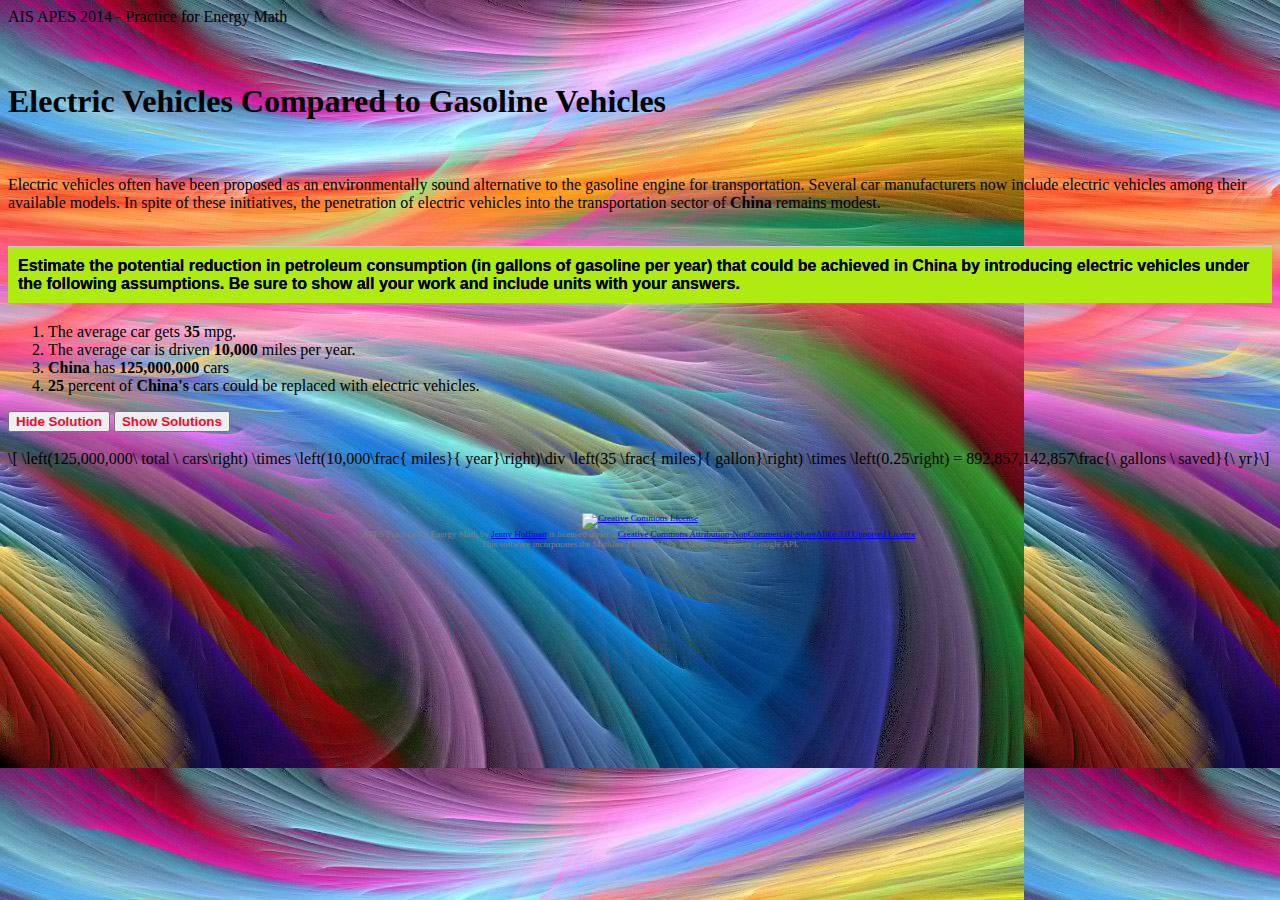
==== ElectricVehiclesChina.html @ ce776c35 "Electric Vehicles FRQ" ====
<!DOCTYPE html>
<html lang="en-US">
<head>

<meta charset="UTF-8" />
<meta http-equiv="X-UA-Compatible" content="IE=edge"/>

<title>Electric Vehicles FRQ </title>

<!-- the link below is the little mathjax icon in the webpage tab-->

<link rel="shortcut icon" href="greenenergy.png">
<link rel="stylesheet" type="text/css" media="all" href="http://www.mathjax.org/wp-content/themes/mathjax/style.css" />

<script type='text/javascript' src='http://www.mathjax.org/wp-content/plugins/syntax-highlighter-mt/scripts/shCore.js'></script>
<script type='text/javascript' src='http://www.mathjax.org/wp-content/plugins/syntax-highlighter-mt/scripts/shAutoloader.js'></script>
<script src="https://ajax.googleapis.com/ajax/libs/jquery/1.4.3/jquery.min.js"></script>

<link type='text/css' rel='stylesheet' href='http://www.mathjax.org/wp-content/plugins/syntax-highlighter-mt/styles/shCore.css'/>
<link type='text/css' rel='stylesheet' href='http://www.mathjax.org/wp-content/plugins/syntax-highlighter-mt/styles/shThemeDefault.css'/>

<!-- the background color is the color surrounding the worksheet-->

<style type="text/css" id="custom-background-css">
body.custom-background { background-image:url('abstractbackground.jpg');
 }

</style>

<style>
#content {
margin: 0 auto;
}
</style>

<style>
#site-title {
    margin: 0;
    width: 600px;
}
</style>


<style type="text/css" id="math-header-css">
.math-header, .section-header {
    background: #afeb10;
    border-top: 1px solid #ccc;
    color: ##FFBF00;
    font-family: "Helvetica Neue", Arial, Helvetica, "Nimbus Sans L", sans-serif;
    font-weight: bold;
    margin-bottom: 20px;
    padding: 10px;
    text-shadow: 0 0 0
}

</style>

<!-- I downloaded TwentyTen Wordpress theme - that is what the mathjax css is based on - and found the css for the show/hide buttons using the inspect element feature, then copied it here-->
<style type="text/css" id="input">
#content input,
#content textarea {
  color: #F2072E;
  font-weight: bold;
}

</style>


<script>
$(document).ready(function() {
  $('showhide').hide();
});
</script>

<script type="text/javascript">

/**
 * Returns a random number between min and max
 */
function getRandomArb (min, max) {
    return Math.random() * (max - min) + min;
}

/**
 * Returns a random integer between min and max
 * Using Math.round() will give you a non-uniform distribution!
 */
function getRandomInt (min, max) {
    return Math.floor(Math.random() * (max - min + 1)) + min;
}

/** Jenny found this, but not sure if it is needed - should try to remove it and see if answers still round*/

function answertoproblem (number) {
    return Math.round();
}
/**
 * Jenny found this to add commas to integers
 */

function digits (number) { 
    return number.toString().replace(/(\d)(?=(\d\d\d)+(?!\d))/g, "$1,"); 
}

</script>

<script type="text/x-mathjax-config">

  MathJax.Hub.Config({

    tex2jax: { inlineMath: [['$','$'],['\\(','\\)']] }

  });

</script>

<script type='text/javascript' src='http://cdn.mathjax.org/mathjax/latest/MathJax.js?config=TeX-AMS-MML_HTMLorMML'></script>

</head>



<body class="page page-id-612 page-child parent-pageid-13 page-template-default custom-background">

<div id="wrapper" class="hfeed">
  <div id="header">
    <div id="masthead">

	<div id="branding" role="banner">
           <div id="site-title">
        	<span>AIS APES 2014 - Practice for Energy Math</span>
 	   </div>
	  <div id="site-description"></div><!--I moved the Practice for Energy Math to the site title above think it looks cleaner-->
        </div>
       </div><!-- #branding -->
     </div> 
   
    <div class="clear"></div>
<br/><br/>
<div id="main">
 <div id="container">
  <div id="content" role="main">
    <div id="post-612" class="post-612 page type-page status-publish hentry">

<div class="showhide" id="showhide">
     <h1 class="entry-title">Electric Vehicles Compared to Gasoline Vehicles</h1>
<br/>
<script>
  
       var countryis = "China";
       var carsincountry = 125000000;/** http://en.wikipedia.org/wiki/List_of_countries_by_vehicles_per_capita*/
       var milespergallon = 35;/** http://www.marketingcharts.com/topics/asia-pacific/us-last-among-major-countries-in-car-fuel-economy-standards-1141/icct-fuel-economy-mpg-standardsgif*/
       var avgmilescardriven = 10000;
       var decimalelectric = .25;
       var percentelectric = 25;
       var answertoproblem = Math.round(carsincountry*avgmilescardriven/milespergallon*percentelectric);
      
  </script>

  
  <p>Electric vehicles often have been proposed as an environmentally sound alternative to the gasoline engine for transportation.  Several car manufacturers now include electric vehicles among their available models.  In spite of these initiatives, the penetration of electric vehicles into the transportation sector of <b><script>document.write(countryis)</script></b> remains modest.</p>  
  <br/>

  

<div class="math-header">Estimate the potential reduction in petroleum consumption (in gallons of gasoline per year) that could be achieved in <b><script>document.write(countryis)</script></b> by introducing electric vehicles under the following assumptions.  Be sure to show all your work and include units with your answers.</div>

<ol>
  <li> The average car gets <b><script>document.write(milespergallon)</script></b> mpg.</li>
  <li> The average car is driven <b><script>document.write(avgmilescardriven.toString().replace(/(\d)(?=(\d\d\d)+(?!\d))/g, "$1,"))</script></b> miles per year.</li>
  <li> <b><script>document.write(countryis)</script></b> has <b><script>document.write(carsincountry.toString().replace(/(\d)(?=(\d\d\d)+(?!\d))/g, "$1,"))</script></b> cars</li>
  <li> <b><script>document.write(percentelectric)</script></b> percent of <b><script>document.write(countryis)</script>'s</b> cars could be replaced with electric vehicles.</li>
</ol>

<input type="submit" name="hideh2" value="Hide Solution" id="hideh2" /> <input type="submit" name="showh2" value="Show Solutions" id="showh2" />

<br/><br/>
<div class="showhide2" id="showhide2">

 <script>
  document.write("\\[ \\left("+carsincountry.toString().replace(/(\d)(?=(\d\d\d)+(?!\d))/g, "$1,")+"\\ total \\ cars\\right) \\times \\left("+avgmilescardriven.toString().replace(/(\d)(?=(\d\d\d)+(?!\d))/g, "$1,")+"\\frac{\ miles}{\ year}\\right)\\div \\left("+milespergallon+" \\frac{\ miles}{\ gallon}\\right) \\times \\left("+decimalelectric+"\\right) = "+answertoproblem.toString().replace(/(\d)(?=(\d\d\d)+(?!\d))/g, "$1,")+"\\frac{\\ gallons \\ saved}{\\ yr}\\]");
  </script>

</div>
<script>

$('#showhide2').hide(2600, function() {});


$('#showh2').click(function() {
  $('#showhide2').show('slow', function() {});
});

$('#hideh2').click(function() {
  $('#showhide2').hide('slow', function() {});
});
</script>


<br/><br/>
  
</body>
<p style="font-size:xx-small; color:gray; text-align:center;">
<a rel="license" href="http://creativecommons.org/licenses/by-nc-sa/3.0/deed.en_US"><img alt="Creative Commons License" style="border-width:0" src="http://i.creativecommons.org/l/by-nc-sa/3.0/80x15.png" /></a><br /><span xmlns:dct="http://purl.org/dc/terms/" property="dct:title">APES Practice for Energy Math</span> by <a xmlns:cc="http://creativecommons.org/ns#" href="http://www.physics.drexel.edu/~tim" property="cc:attributionName" rel="cc:attributionURL">Jenny Hoffman</a> is licensed under a <a rel="license" href="http://creativecommons.org/licenses/by-nc-sa/3.0/deed.en_US">Creative Commons Attribution-NonCommercial-ShareAlike 3.0 Unported License</a>.
<br/>
This software incorporates the MathJax TEX and CSS libraries and JQuery
Google API.</p>
</html>
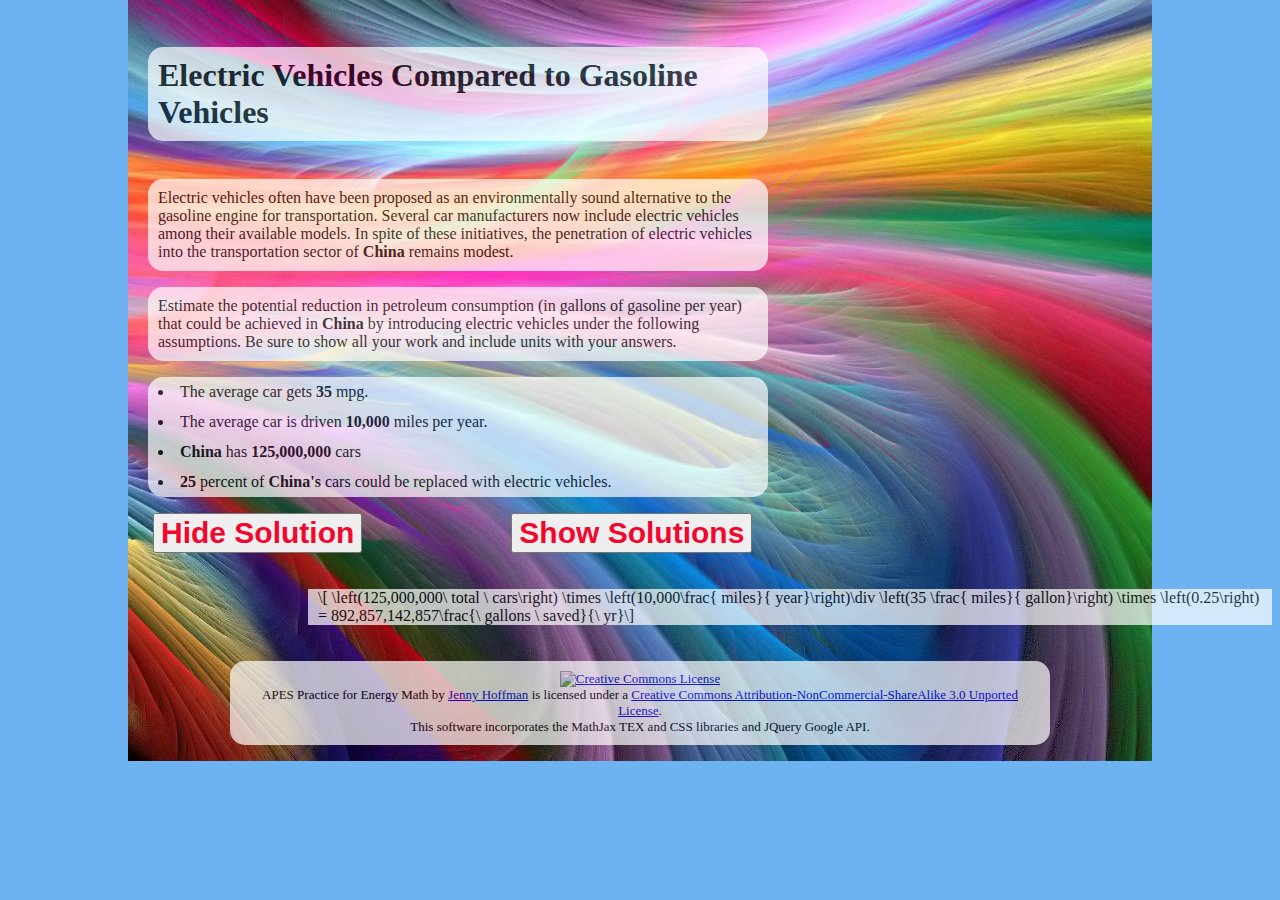
==== commit 42d79c6b: "Update ElectricVehiclesChina.html" ====
--- a/ElectricVehiclesChina.html
+++ b/ElectricVehiclesChina.html
@@ -22,27 +22,23 @@
 <!-- the background color is the color surrounding the worksheet-->
 
 <style type="text/css" id="custom-background-css">
-body.custom-background { background-image:url('abstractbackground.jpg');
+body.custom-background { 
+    background-color: #6DB3F2;
+    background-image:url('abstractbackground.jpg');
+    background-repeat:no-repeat;
+    background-position: center center;
  }
 
-</style>
-
-<style>
 #content {
-margin: 0 auto;
-}
-</style>
-
-<style>
-#site-title {
-    margin: 0;
-    width: 600px;
+    margin: 0 auto;
 }
 </style>
 
 
 <style type="text/css" id="math-header-css">
 .math-header, .section-header {
+    margin-left: 40px;
+    display: inline-block;
     background: #afeb10;
     border-top: 1px solid #ccc;
     color: ##FFBF00;
@@ -61,6 +57,64 @@
 #content textarea {
   color: #F2072E;
   font-weight: bold;
+  font-size: 30px;
+}
+
+.writing {
+    width: 600px;
+    border-radius: 15px;
+    margin-left: 140px;
+    background: white;
+    opacity: 0.7;
+    display: inline-block;
+    padding: 10px;
+}
+
+.list {
+    line-height: 30px;
+    background: white;
+    list-style-position: inside;
+    opacity: 0.7;
+    width: 600px;
+    padding-left: 10px;
+    padding-right: 10px;
+    margin-left: 100px;
+
+}
+
+#topitem {
+  border-top-left-radius: 15px;
+  border-top-right-radius: 15px;
+}
+
+#bottomitem {
+  border-bottom-left-radius: 15px;
+  border-bottom-right-radius: 15px;
+}
+
+.showhideall {
+    background: white;
+    opacity: 0.7;
+    padding-left: 10px;
+    padding-right: 10px;
+    display: inline-block;
+    margin-left: 300px;
+
+}
+
+input {
+    margin-left: 145px;
+}
+
+.end {
+    background: white;
+    border-radius: 15px;
+    width: 800px;
+    margin: 0 auto;
+    opacity: 0.7;
+    padding: 10px;
+
+
 }
 
 </style>
@@ -122,28 +176,15 @@
 
 <body class="page page-id-612 page-child parent-pageid-13 page-template-default custom-background">
 
-<div id="wrapper" class="hfeed">
-  <div id="header">
-    <div id="masthead">
-
-	<div id="branding" role="banner">
-           <div id="site-title">
-        	<span>AIS APES 2014 - Practice for Energy Math</span>
- 	   </div>
-	  <div id="site-description"></div><!--I moved the Practice for Energy Math to the site title above think it looks cleaner-->
-        </div>
-       </div><!-- #branding -->
-     </div> 
-   
-    <div class="clear"></div>
-<br/><br/>
+<br>
+
 <div id="main">
  <div id="container">
   <div id="content" role="main">
     <div id="post-612" class="post-612 page type-page status-publish hentry">
 
 <div class="showhide" id="showhide">
-     <h1 class="entry-title">Electric Vehicles Compared to Gasoline Vehicles</h1>
+     <h1 class="writing">Electric Vehicles Compared to Gasoline Vehicles</h1>
 <br/>
 <script>
   
@@ -158,24 +199,26 @@
   </script>
 
   
-  <p>Electric vehicles often have been proposed as an environmentally sound alternative to the gasoline engine for transportation.  Several car manufacturers now include electric vehicles among their available models.  In spite of these initiatives, the penetration of electric vehicles into the transportation sector of <b><script>document.write(countryis)</script></b> remains modest.</p>  
+  <p class="writing">Electric vehicles often have been proposed as an environmentally sound alternative to the gasoline engine for transportation.  Several car manufacturers now include electric vehicles among their available models.  In spite of these initiatives, the penetration of electric vehicles into the transportation sector of <b><script>document.write(countryis)</script></b> remains modest.</p>  
   <br/>
 
   
 
-<div class="math-header">Estimate the potential reduction in petroleum consumption (in gallons of gasoline per year) that could be achieved in <b><script>document.write(countryis)</script></b> by introducing electric vehicles under the following assumptions.  Be sure to show all your work and include units with your answers.</div>
-
-<ol>
-  <li> The average car gets <b><script>document.write(milespergallon)</script></b> mpg.</li>
-  <li> The average car is driven <b><script>document.write(avgmilescardriven.toString().replace(/(\d)(?=(\d\d\d)+(?!\d))/g, "$1,"))</script></b> miles per year.</li>
-  <li> <b><script>document.write(countryis)</script></b> has <b><script>document.write(carsincountry.toString().replace(/(\d)(?=(\d\d\d)+(?!\d))/g, "$1,"))</script></b> cars</li>
-  <li> <b><script>document.write(percentelectric)</script></b> percent of <b><script>document.write(countryis)</script>'s</b> cars could be replaced with electric vehicles.</li>
-</ol>
+<div class="writing">Estimate the potential reduction in petroleum consumption (in gallons of gasoline per year) that could be achieved in <b><script>document.write(countryis)</script></b> by introducing electric vehicles under the following assumptions.  Be sure to show all your work and include units with your answers.</div>
+<br>
+
+<ul>
+  <li class="list" id="topitem"> The average car gets <b><script>document.write(milespergallon)</script></b> mpg.</li>
+  <li class="list"> The average car is driven <b><script>document.write(avgmilescardriven.toString().replace(/(\d)(?=(\d\d\d)+(?!\d))/g, "$1,"))</script></b> miles per year.</li>
+  <li class="list"> <b><script>document.write(countryis)</script></b> has <b><script>document.write(carsincountry.toString().replace(/(\d)(?=(\d\d\d)+(?!\d))/g, "$1,"))</script></b> cars</li>
+  <li class="list" id="bottomitem"> <b><script>document.write(percentelectric)</script></b> percent of <b><script>document.write(countryis)</script>'s</b> cars could be replaced with electric vehicles.</li>
+</ul>
 
 <input type="submit" name="hideh2" value="Hide Solution" id="hideh2" /> <input type="submit" name="showh2" value="Show Solutions" id="showh2" />
+<br>
 
 <br/><br/>
-<div class="showhide2" id="showhide2">
+<div class="showhideall" id="showhide2">
 
  <script>
   document.write("\\[ \\left("+carsincountry.toString().replace(/(\d)(?=(\d\d\d)+(?!\d))/g, "$1,")+"\\ total \\ cars\\right) \\times \\left("+avgmilescardriven.toString().replace(/(\d)(?=(\d\d\d)+(?!\d))/g, "$1,")+"\\frac{\ miles}{\ year}\\right)\\div \\left("+milespergallon+" \\frac{\ miles}{\ gallon}\\right) \\times \\left("+decimalelectric+"\\right) = "+answertoproblem.toString().replace(/(\d)(?=(\d\d\d)+(?!\d))/g, "$1,")+"\\frac{\\ gallons \\ saved}{\\ yr}\\]");
@@ -200,9 +243,10 @@
 <br/><br/>
   
 </body>
-<p style="font-size:xx-small; color:gray; text-align:center;">
+<br>
+<p class="end"style="font-size:small; color:dark gray; text-align:center;">
 <a rel="license" href="http://creativecommons.org/licenses/by-nc-sa/3.0/deed.en_US"><img alt="Creative Commons License" style="border-width:0" src="http://i.creativecommons.org/l/by-nc-sa/3.0/80x15.png" /></a><br /><span xmlns:dct="http://purl.org/dc/terms/" property="dct:title">APES Practice for Energy Math</span> by <a xmlns:cc="http://creativecommons.org/ns#" href="http://www.physics.drexel.edu/~tim" property="cc:attributionName" rel="cc:attributionURL">Jenny Hoffman</a> is licensed under a <a rel="license" href="http://creativecommons.org/licenses/by-nc-sa/3.0/deed.en_US">Creative Commons Attribution-NonCommercial-ShareAlike 3.0 Unported License</a>.
 <br/>
 This software incorporates the MathJax TEX and CSS libraries and JQuery
 Google API.</p>
-</html>+</html>
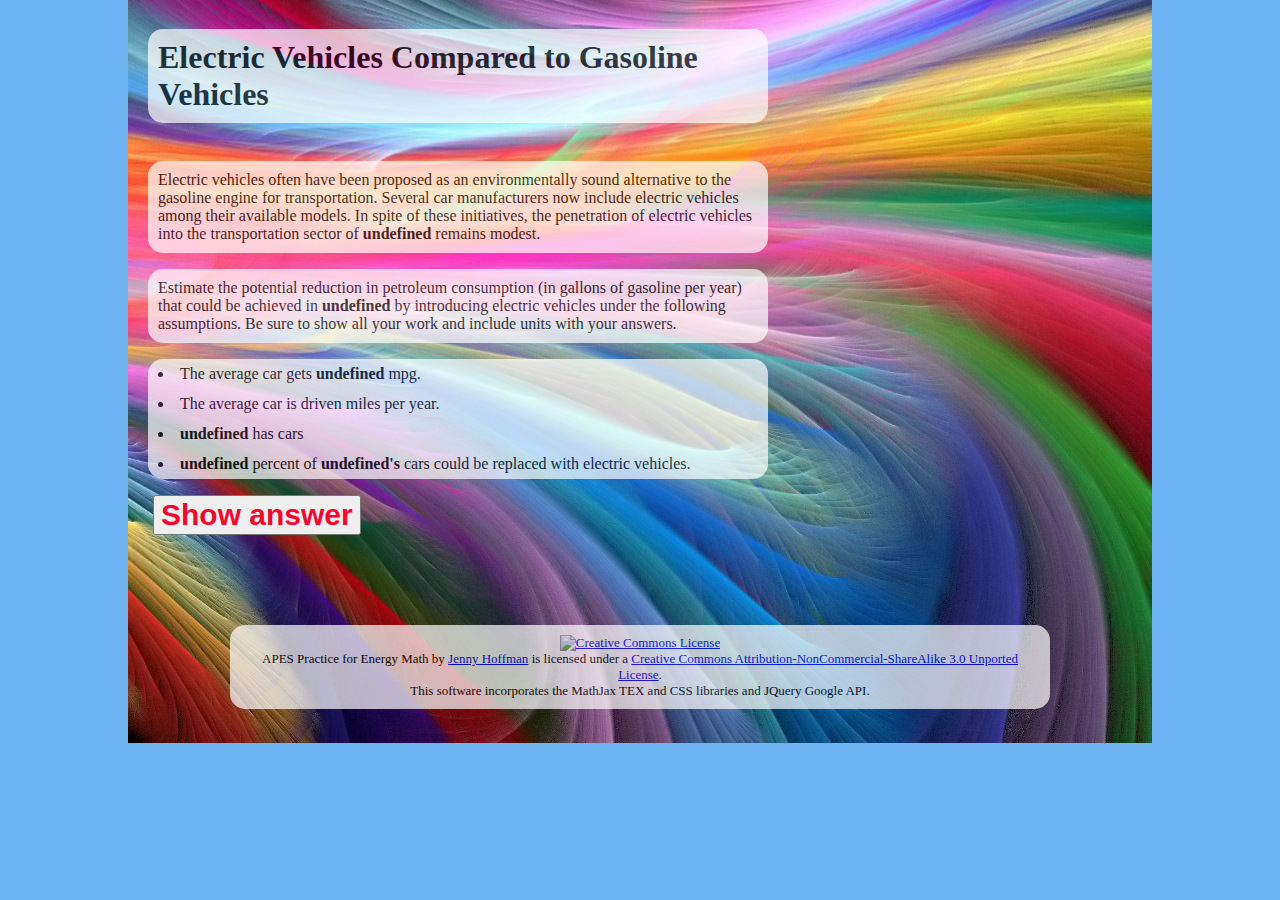
==== commit 2a8e39f1: "updates" ====
--- a/ElectricVehiclesChina.html
+++ b/ElectricVehiclesChina.html
@@ -7,22 +7,20 @@
 
 <title>Electric Vehicles FRQ </title>
 
-<!-- the link below is the little mathjax icon in the webpage tab-->
-
+<link rel="profile" href="http://gmpg.org/xfn/11" />
 <link rel="shortcut icon" href="greenenergy.png">
-<link rel="stylesheet" type="text/css" media="all" href="http://www.mathjax.org/wp-content/themes/mathjax/style.css" />
-
-<script type='text/javascript' src='http://www.mathjax.org/wp-content/plugins/syntax-highlighter-mt/scripts/shCore.js'></script>
-<script type='text/javascript' src='http://www.mathjax.org/wp-content/plugins/syntax-highlighter-mt/scripts/shAutoloader.js'></script>
-<script src="https://ajax.googleapis.com/ajax/libs/jquery/1.4.3/jquery.min.js"></script>
-
-<link type='text/css' rel='stylesheet' href='http://www.mathjax.org/wp-content/plugins/syntax-highlighter-mt/styles/shCore.css'/>
-<link type='text/css' rel='stylesheet' href='http://www.mathjax.org/wp-content/plugins/syntax-highlighter-mt/styles/shThemeDefault.css'/>
-
-<!-- the background color is the color surrounding the worksheet-->
-
-<style type="text/css" id="custom-background-css">
-body.custom-background { 
+<link rel="stylesheet" type="text/css" href="styles.css">
+
+<script
+  src="https://code.jquery.com/jquery-2.2.4.js"
+  integrity="sha256-iT6Q9iMJYuQiMWNd9lDyBUStIq/8PuOW33aOqmvFpqI="
+  crossorigin="anonymous">
+</script>
+
+
+<style>
+
+body { 
     background-color: #6DB3F2;
     background-image:url('abstractbackground.jpg');
     background-repeat:no-repeat;
@@ -32,10 +30,7 @@
 #content {
     margin: 0 auto;
 }
-</style>
-
-
-<style type="text/css" id="math-header-css">
+
 .math-header, .section-header {
     margin-left: 40px;
     display: inline-block;
@@ -49,10 +44,6 @@
     text-shadow: 0 0 0
 }
 
-</style>
-
-<!-- I downloaded TwentyTen Wordpress theme - that is what the mathjax css is based on - and found the css for the show/hide buttons using the inspect element feature, then copied it here-->
-<style type="text/css" id="input">
 #content input,
 #content textarea {
   color: #F2072E;
@@ -121,12 +112,10 @@
 
 
 <script>
+
 $(document).ready(function() {
-  $('showhide').hide();
+  $('.showhideall').hide();
 });
-</script>
-
-<script type="text/javascript">
 
 /**
  * Returns a random number between min and max
@@ -156,38 +145,6 @@
     return number.toString().replace(/(\d)(?=(\d\d\d)+(?!\d))/g, "$1,"); 
 }
 
-</script>
-
-<script type="text/x-mathjax-config">
-
-  MathJax.Hub.Config({
-
-    tex2jax: { inlineMath: [['$','$'],['\\(','\\)']] }
-
-  });
-
-</script>
-
-<script type='text/javascript' src='http://cdn.mathjax.org/mathjax/latest/MathJax.js?config=TeX-AMS-MML_HTMLorMML'></script>
-
-</head>
-
-
-
-<body class="page page-id-612 page-child parent-pageid-13 page-template-default custom-background">
-
-<br>
-
-<div id="main">
- <div id="container">
-  <div id="content" role="main">
-    <div id="post-612" class="post-612 page type-page status-publish hentry">
-
-<div class="showhide" id="showhide">
-     <h1 class="writing">Electric Vehicles Compared to Gasoline Vehicles</h1>
-<br/>
-<script>
-  
        var countryis = "China";
        var carsincountry = 125000000;/** http://en.wikipedia.org/wiki/List_of_countries_by_vehicles_per_capita*/
        var milespergallon = 35;/** http://www.marketingcharts.com/topics/asia-pacific/us-last-among-major-countries-in-car-fuel-economy-standards-1141/icct-fuel-economy-mpg-standardsgif*/
@@ -195,8 +152,29 @@
        var decimalelectric = .25;
        var percentelectric = 25;
        var answertoproblem = Math.round(carsincountry*avgmilescardriven/milespergallon*percentelectric);
-      
-  </script>
+
+</script>
+
+<script type="text/x-mathjax-config">
+
+  MathJax.Hub.Config({
+
+    tex2jax: { inlineMath: [['$','$'],['\\(','\\)']] }
+
+  });
+
+</script>
+
+<script type='text/javascript' src='http://cdn.mathjax.org/mathjax/latest/MathJax.js?config=TeX-AMS-MML_HTMLorMML'></script>
+
+</head>
+
+
+
+<body>
+  <div id="content">
+  <h1 class="writing">Electric Vehicles Compared to Gasoline Vehicles</h1>
+<br/>
 
   
   <p class="writing">Electric vehicles often have been proposed as an environmentally sound alternative to the gasoline engine for transportation.  Several car manufacturers now include electric vehicles among their available models.  In spite of these initiatives, the penetration of electric vehicles into the transportation sector of <b><script>document.write(countryis)</script></b> remains modest.</p>  
@@ -214,11 +192,11 @@
   <li class="list" id="bottomitem"> <b><script>document.write(percentelectric)</script></b> percent of <b><script>document.write(countryis)</script>'s</b> cars could be replaced with electric vehicles.</li>
 </ul>
 
-<input type="submit" name="hideh2" value="Hide Solution" id="hideh2" /> <input type="submit" name="showh2" value="Show Solutions" id="showh2" />
+<input type="button" class="show_hide1" value="Show answer" /> 
 <br>
 
 <br/><br/>
-<div class="showhideall" id="showhide2">
+<div class="showhideall" id="showhide1">
 
  <script>
   document.write("\\[ \\left("+carsincountry.toString().replace(/(\d)(?=(\d\d\d)+(?!\d))/g, "$1,")+"\\ total \\ cars\\right) \\times \\left("+avgmilescardriven.toString().replace(/(\d)(?=(\d\d\d)+(?!\d))/g, "$1,")+"\\frac{\ miles}{\ year}\\right)\\div \\left("+milespergallon+" \\frac{\ miles}{\ gallon}\\right) \\times \\left("+decimalelectric+"\\right) = "+answertoproblem.toString().replace(/(\d)(?=(\d\d\d)+(?!\d))/g, "$1,")+"\\frac{\\ gallons \\ saved}{\\ yr}\\]");
@@ -227,15 +205,9 @@
 </div>
 <script>
 
-$('#showhide2').hide(2600, function() {});
-
-
-$('#showh2').click(function() {
-  $('#showhide2').show('slow', function() {});
-});
-
-$('#hideh2').click(function() {
-  $('#showhide2').hide('slow', function() {});
+$('.show_hide1').click(function(){
+    $("#showhide1").toggle( "slow");
+    $(this).val( $(this).val() == 'Show answer' ? 'Hide answer' : 'Show answer' );
 });
 </script>
 
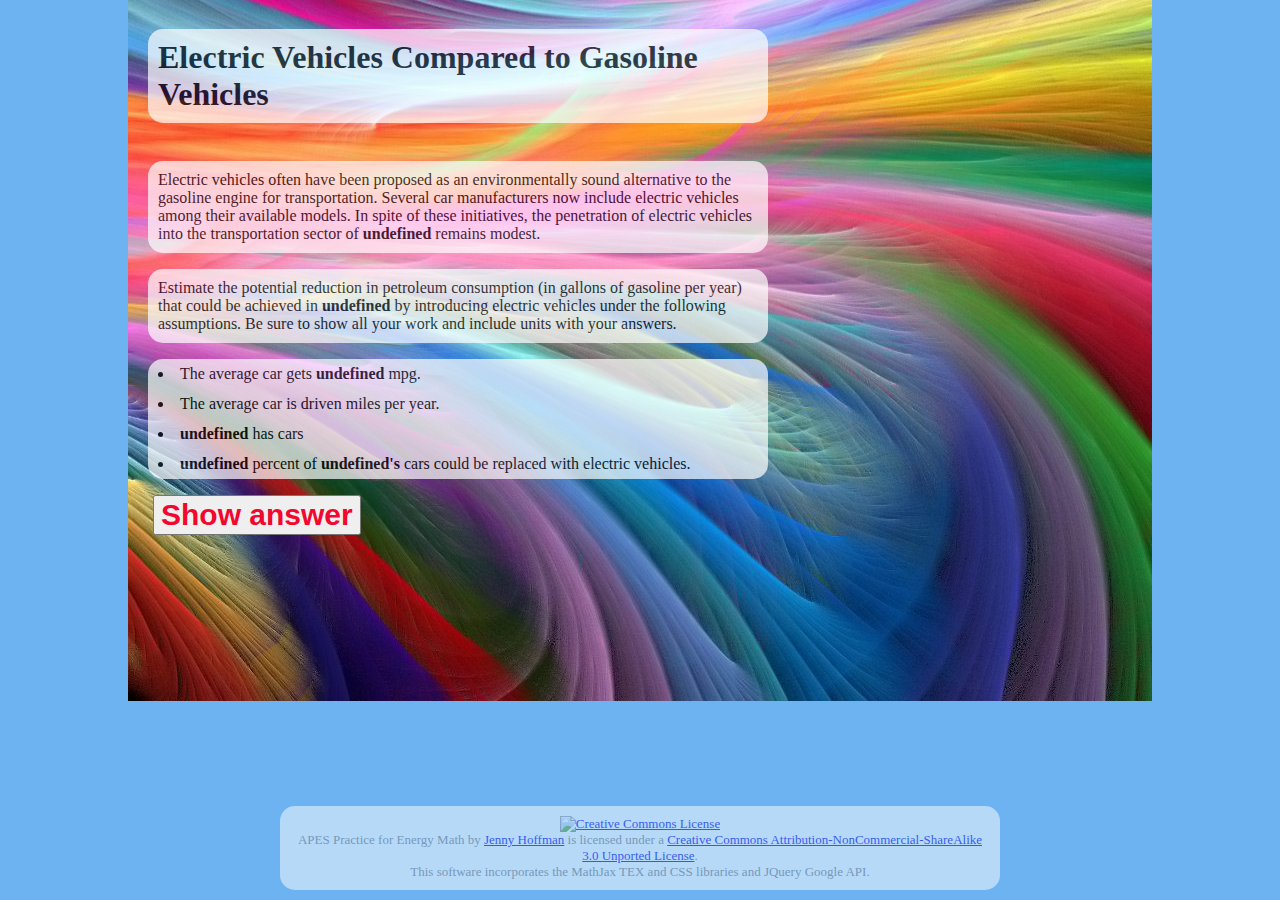
==== commit dc0aa9a0: "updating creative commons placement" ====
--- a/ElectricVehiclesChina.html
+++ b/ElectricVehiclesChina.html
@@ -16,99 +16,6 @@
   integrity="sha256-iT6Q9iMJYuQiMWNd9lDyBUStIq/8PuOW33aOqmvFpqI="
   crossorigin="anonymous">
 </script>
-
-
-<style>
-
-body { 
-    background-color: #6DB3F2;
-    background-image:url('abstractbackground.jpg');
-    background-repeat:no-repeat;
-    background-position: center center;
- }
-
-#content {
-    margin: 0 auto;
-}
-
-.math-header, .section-header {
-    margin-left: 40px;
-    display: inline-block;
-    background: #afeb10;
-    border-top: 1px solid #ccc;
-    color: ##FFBF00;
-    font-family: "Helvetica Neue", Arial, Helvetica, "Nimbus Sans L", sans-serif;
-    font-weight: bold;
-    margin-bottom: 20px;
-    padding: 10px;
-    text-shadow: 0 0 0
-}
-
-#content input,
-#content textarea {
-  color: #F2072E;
-  font-weight: bold;
-  font-size: 30px;
-}
-
-.writing {
-    width: 600px;
-    border-radius: 15px;
-    margin-left: 140px;
-    background: white;
-    opacity: 0.7;
-    display: inline-block;
-    padding: 10px;
-}
-
-.list {
-    line-height: 30px;
-    background: white;
-    list-style-position: inside;
-    opacity: 0.7;
-    width: 600px;
-    padding-left: 10px;
-    padding-right: 10px;
-    margin-left: 100px;
-
-}
-
-#topitem {
-  border-top-left-radius: 15px;
-  border-top-right-radius: 15px;
-}
-
-#bottomitem {
-  border-bottom-left-radius: 15px;
-  border-bottom-right-radius: 15px;
-}
-
-.showhideall {
-    background: white;
-    opacity: 0.7;
-    padding-left: 10px;
-    padding-right: 10px;
-    display: inline-block;
-    margin-left: 300px;
-
-}
-
-input {
-    margin-left: 145px;
-}
-
-.end {
-    background: white;
-    border-radius: 15px;
-    width: 800px;
-    margin: 0 auto;
-    opacity: 0.7;
-    padding: 10px;
-
-
-}
-
-</style>
 
 
 <script>
@@ -213,12 +120,13 @@
 
 
 <br/><br/>
-  
-</body>
-<br>
-<p class="end"style="font-size:small; color:dark gray; text-align:center;">
+<p class="footer">
 <a rel="license" href="http://creativecommons.org/licenses/by-nc-sa/3.0/deed.en_US"><img alt="Creative Commons License" style="border-width:0" src="http://i.creativecommons.org/l/by-nc-sa/3.0/80x15.png" /></a><br /><span xmlns:dct="http://purl.org/dc/terms/" property="dct:title">APES Practice for Energy Math</span> by <a xmlns:cc="http://creativecommons.org/ns#" href="http://www.physics.drexel.edu/~tim" property="cc:attributionName" rel="cc:attributionURL">Jenny Hoffman</a> is licensed under a <a rel="license" href="http://creativecommons.org/licenses/by-nc-sa/3.0/deed.en_US">Creative Commons Attribution-NonCommercial-ShareAlike 3.0 Unported License</a>.
 <br/>
 This software incorporates the MathJax TEX and CSS libraries and JQuery
 Google API.</p>
+  
+</body>
+<br>
+
 </html>
--- a/styles.css
+++ b/styles.css
@@ -0,0 +1,91 @@
+body { 
+    background-color: #6DB3F2;
+    background-image:url('abstractbackground.jpg');
+    background-repeat:no-repeat;
+    background-position: center center;
+ }
+
+#content {
+    margin: 0 auto;
+}
+
+.math-header, .section-header {
+    display: inline-block;
+    background: #afeb10;
+    border-top: 1px solid #ccc;
+    color: ##FFBF00;
+    font-family: "Helvetica Neue", Arial, Helvetica, "Nimbus Sans L", sans-serif;
+    font-weight: bold;
+    margin-bottom: 20px;
+    padding: 10px;
+    text-shadow: 0 0 0
+}
+
+#content input,
+#content textarea {
+  color: #F2072E;
+  font-weight: bold;
+  font-size: 30px;
+}
+
+.writing {
+    width: 600px;
+    border-radius: 15px;
+    margin-left: 140px;
+    background: white;
+    opacity: 0.7;
+    display: inline-block;
+    padding: 10px;
+}
+
+.list {
+    line-height: 30px;
+    background: white;
+    list-style-position: inside;
+    opacity: 0.7;
+    width: 600px;
+    padding-left: 10px;
+    padding-right: 10px;
+    margin-left: 100px;
+
+}
+
+#topitem {
+  border-top-left-radius: 15px;
+  border-top-right-radius: 15px;
+}
+
+#bottomitem {
+  border-bottom-left-radius: 15px;
+  border-bottom-right-radius: 15px;
+}
+
+.showhideall {
+    background: white;
+    opacity: 0.7;
+    padding-left: 10px;
+    padding-right: 10px;
+    display: inline-block;
+    margin-left: 300px;
+
+}
+
+input {
+    margin-left: 145px;
+}
+
+.footer {
+  position: absolute;
+  right: 0;
+  bottom: 10px;
+  left: 0;
+  text-align: center;
+  font-size:small; 
+  color:gray;
+  background: white;
+  border-radius: 15px;
+  width: 700px;
+  margin: 0 auto;
+  opacity: 0.5;
+  padding: 10px;
+}